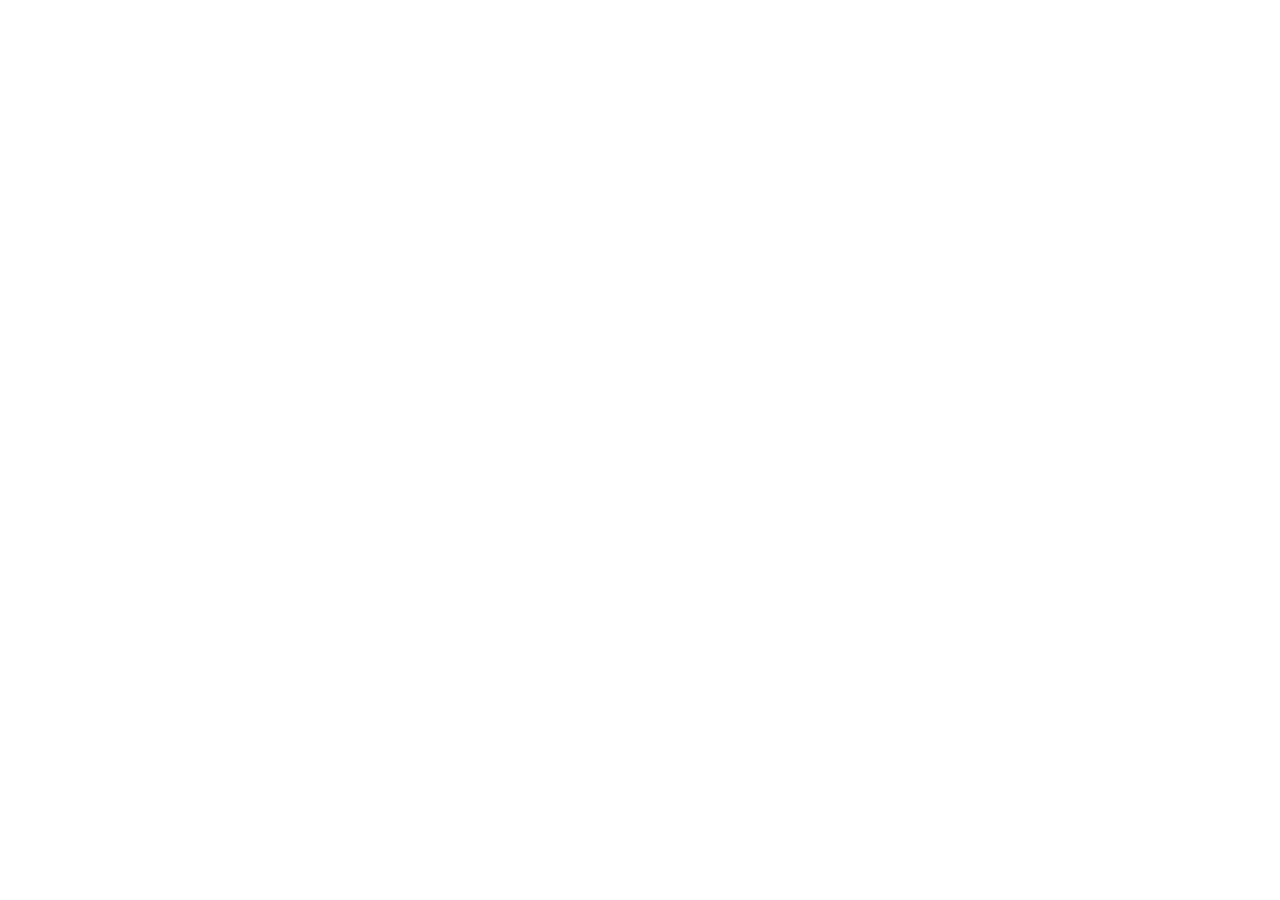
==== public/index.html @ 6a5de725 "publish test build" ====
<!doctype html><html lang="en"><head><meta charset="utf-8"/><link rel="icon" href="/favicon.ico"/><meta name="viewport" content="width=device-width,initial-scale=1"/><meta name="theme-color" content="#000000"/><meta name="description" content="Web site created using create-react-app"/><link rel="apple-touch-icon" href="/logo192.png"/><link rel="manifest" href="/manifest.json"/><title>React App</title><script defer="defer" src="/static/js/main.34f3d77a.js"></script><link href="/static/css/main.1600d7aa.css" rel="stylesheet"></head><body><noscript>You need to enable JavaScript to run this app.</noscript><div id="root"></div></body></html>
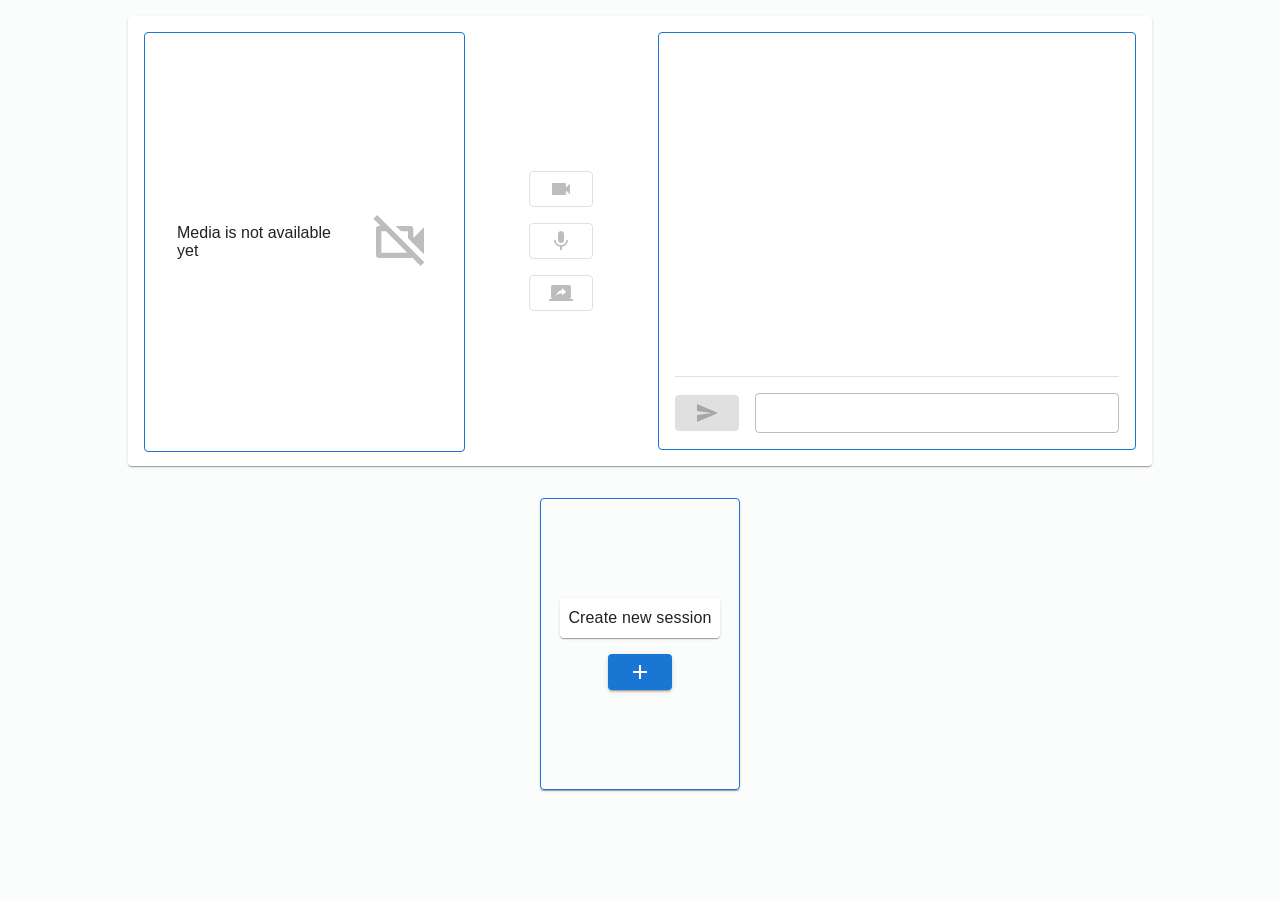
==== commit 74e60c15: "fix relative paths" ====
--- a/public/index.html
+++ b/public/index.html
@@ -1 +1,21 @@
-<!doctype html><html lang="en"><head><meta charset="utf-8"/><link rel="icon" href="/favicon.ico"/><meta name="viewport" content="width=device-width,initial-scale=1"/><meta name="theme-color" content="#000000"/><meta name="description" content="Web site created using create-react-app"/><link rel="apple-touch-icon" href="/logo192.png"/><link rel="manifest" href="/manifest.json"/><title>React App</title><script defer="defer" src="/static/js/main.34f3d77a.js"></script><link href="/static/css/main.1600d7aa.css" rel="stylesheet"></head><body><noscript>You need to enable JavaScript to run this app.</noscript><div id="root"></div></body></html>+<!doctype html>
+<html lang="en">
+
+<head>
+  <meta charset="utf-8" />
+  <link rel="icon" href="./favicon.ico" />
+  <meta name="viewport" content="width=device-width,initial-scale=1" />
+  <meta name="theme-color" content="#000000" />
+  <meta name="description" content="Web site created using create-react-app" />
+  <link rel="apple-touch-icon" href="/logo192.png" />
+  <link rel="manifest" href="./manifest.json" />
+  <title>React App</title>
+  <script defer="defer" src="./static/js/main.34f3d77a.js"></script>
+  <link href="./static/css/main.1600d7aa.css" rel="stylesheet">
+</head>
+
+<body><noscript>You need to enable JavaScript to run this app.</noscript>
+  <div id="root"></div>
+</body>
+
+</html>
--- a/public/static/css/main.1600d7aa.css
+++ b/public/static/css/main.1600d7aa.css
@@ -0,0 +1,2 @@
+body{-webkit-font-smoothing:antialiased;-moz-osx-font-smoothing:grayscale;background:#818181;background:#f1f1f1;background:#fbfcfc;font-family:-apple-system,BlinkMacSystemFont,Segoe UI,Roboto,Oxygen,Ubuntu,Cantarell,Fira Sans,Droid Sans,Helvetica Neue,sans-serif;margin:0}code{font-family:source-code-pro,Menlo,Monaco,Consolas,Courier New,monospace}.App{text-align:center}.App-logo{height:40vmin;pointer-events:none}@media (prefers-reduced-motion:no-preference){.App-logo{animation:App-logo-spin 20s linear infinite}}.App-header{align-items:center;background-color:#282c34;color:#fff;display:flex;flex-direction:column;font-size:calc(10px + 2vmin);justify-content:center;min-height:100vh}.App-link{color:#61dafb}@keyframes App-logo-spin{0%{transform:rotate(0deg)}to{transform:rotate(1turn)}}
+/*# sourceMappingURL=main.1600d7aa.css.map*/
